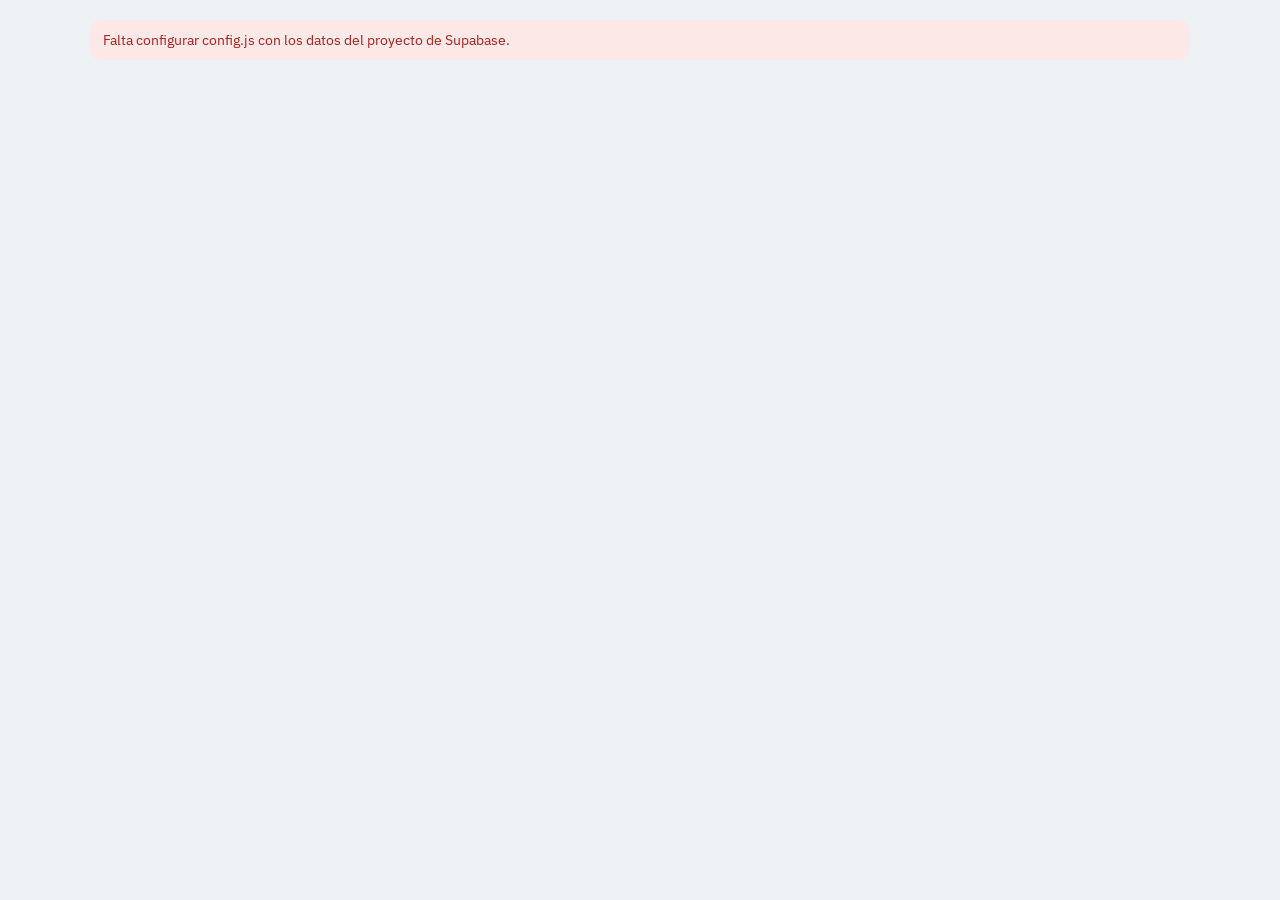
==== admin/index.html @ ba0def21 "Acceso con licencia por dispositivo y panel de administración - Pantalla de entrada con email y clav" ====
<!doctype html>
<html lang="es">
<head>
<meta charset="utf-8">
<meta name="viewport" content="width=device-width, initial-scale=1, viewport-fit=cover">
<title>Panel CCTT Granada</title>
<meta name="robots" content="noindex">
<link rel="icon" href="../icons/icon-192.png" type="image/png">
<link rel="stylesheet" href="https://fonts.googleapis.com/css2?family=IBM+Plex+Mono:wght@500;600&family=IBM+Plex+Sans:wght@400;500;600&display=swap">
<link rel="stylesheet" href="../styles.css">
<style>
/* Layout: una columna de secciones; tablas con scroll propio en móvil */
html,body{height:auto}
body{overflow:auto}
main{max-width:1100px;margin:0 auto;padding-block:20px 48px;padding-left:max(16px,env(safe-area-inset-left,0px));padding-right:max(16px,env(safe-area-inset-right,0px));display:flex;flex-direction:column;gap:22px}
header.top{display:flex;align-items:center;gap:12px;flex-wrap:wrap}
header.top h1{font-size:20px;margin:0;flex:1;letter-spacing:-.01em}
header.top .quien{color:var(--muted);font-size:13px}
section{background:var(--surface);border:1px solid var(--line);border-radius:14px;padding:16px;display:flex;flex-direction:column;gap:12px;min-width:0}
section h2{font-size:15px;margin:0;display:flex;align-items:center;gap:8px}
section h2 .cuenta{font:600 12px var(--mono);background:var(--bg);border:1px solid var(--line);border-radius:999px;padding:2px 8px;color:var(--muted)}
.vacio{color:var(--muted);font-size:14px;margin:0}
.btn{border:1px solid var(--line);background:var(--bg);color:var(--fg);font:600 13px var(--sans);border-radius:9px;padding:8px 11px;cursor:pointer;white-space:nowrap}
.btn:hover{filter:brightness(1.04)}
.btn.prim{background:var(--accent);border-color:var(--accent);color:var(--accent-fg)}
.btn.peligro{color:var(--open-fg)}
.btn:disabled{opacity:.55;cursor:wait}
.btn:focus-visible,input:focus-visible{outline:2px solid var(--accent);outline-offset:2px}
input[type=text],input[type=email],input[type=tel],input[type=password],input[type=date]{font:15px var(--sans);color:var(--fg);background:var(--bg);border:1px solid var(--line);border-radius:9px;padding:8px 10px;min-width:0}
.solis{display:grid;grid-template-columns:repeat(auto-fill,minmax(280px,1fr));gap:10px}
.soli{border:1px solid var(--line);border-radius:12px;padding:12px;display:flex;flex-direction:column;gap:6px;background:var(--bg)}
.soli .nom{font-weight:600}
.soli .dato{font-size:13.5px;overflow-wrap:anywhere}
.soli .dato a{color:var(--accent)}
.soli .msg{font-size:13px;color:var(--muted);font-style:italic}
.soli .fecha{font-size:12px;color:var(--muted)}
.soli .acc{display:flex;gap:6px;flex-wrap:wrap;align-items:center;margin-top:4px}
.soli .acc label{font-size:12px;color:var(--muted)}
.tabla{overflow-x:auto}
table{width:100%;border-collapse:collapse;font-size:13.5px}
th{text-align:left;font-size:11.5px;letter-spacing:.06em;text-transform:uppercase;color:var(--muted);padding:6px 8px;border-bottom:1px solid var(--line);white-space:nowrap}
td{padding:9px 8px;border-bottom:1px solid var(--line);vertical-align:top}
td .sub{display:block;color:var(--muted);font-size:12px;overflow-wrap:anywhere;max-width:260px}
td.acc{white-space:nowrap}
td.acc .btn{padding:6px 9px;font-size:12.5px;margin:0 4px 4px 0}
.pill{display:inline-block;font:600 11.5px var(--sans);letter-spacing:.05em;padding:3px 8px;border-radius:6px;text-transform:uppercase}
.pill.ok{background:var(--closed-bg);color:var(--closed-fg)}
.pill.no{background:var(--open-bg);color:var(--open-fg)}
.pill.neutro{background:var(--bg);color:var(--muted);border:1px solid var(--line)}
form.fila{display:flex;gap:8px;flex-wrap:wrap;align-items:end}
form.fila .campo{display:flex;flex-direction:column;gap:4px;flex:1 1 160px}
form.fila label{font-size:12px;color:var(--muted);font-weight:600}
#clave-nueva{border:2px solid var(--accent);border-radius:14px;padding:16px;display:flex;flex-direction:column;gap:10px;background:var(--surface)}
#clave-nueva .clave{font:600 26px var(--mono);letter-spacing:.04em;user-select:all;overflow-wrap:anywhere}
#clave-nueva .acc{display:flex;gap:8px;flex-wrap:wrap}
#clave-nueva a.btn{text-decoration:none}
.capas{display:flex;gap:8px;flex-wrap:wrap}
.capas .pill{text-transform:none;letter-spacing:0;font-size:12.5px}
#login{max-width:380px;margin:10vh auto 0;display:flex;flex-direction:column;gap:12px}
#login form{display:flex;flex-direction:column;gap:8px}
#aviso{margin:0;padding:10px 12px;border-radius:10px;border:1px solid var(--line);background:var(--surface);font-size:14px}
#aviso.error{background:var(--open-bg);color:var(--open-fg);border-color:transparent}
details summary{cursor:pointer;color:var(--muted);font-size:13.5px}
</style>
</head>
<body>
<main>
  <p id="aviso" role="status" hidden></p>

  <div id="login" hidden>
    <h1 style="margin:0;font-size:20px">Panel de administración</h1>
    <form id="f-login">
      <input id="l-email" type="email" placeholder="Email" autocomplete="username" required>
      <input id="l-clave" type="password" placeholder="Contraseña" autocomplete="current-password" required>
      <button class="btn prim" type="submit">Entrar</button>
    </form>
  </div>

  <div id="panel" hidden style="display:contents">
    <header class="top">
      <h1>Panel CCTT Granada</h1>
      <span class="quien" id="quien"></span>
      <button class="btn" id="b-recargar" type="button">Actualizar</button>
      <button class="btn" id="b-salir" type="button">Salir</button>
    </header>

    <div id="clave-nueva" hidden></div>

    <section>
      <h2>Solicitudes pendientes <span class="cuenta" id="n-pend">0</span></h2>
      <div class="solis" id="pendientes"></div>
      <details>
        <summary>Solicitudes ya resueltas</summary>
        <div class="tabla"><table><thead><tr><th>Fecha</th><th>Nombre</th><th>Email</th><th>Teléfono</th><th>Estado</th></tr></thead><tbody id="resueltas"></tbody></table></div>
      </details>
    </section>

    <section>
      <h2>Licencias <span class="cuenta" id="n-lic">0</span></h2>
      <div class="tabla"><table>
        <thead><tr><th>Usuario</th><th>Estado</th><th>Dispositivo</th><th>Último acceso</th><th>Caduca</th><th>Acciones</th></tr></thead>
        <tbody id="licencias"></tbody>
      </table></div>
    </section>

    <section>
      <h2>Alta manual</h2>
      <form class="fila" id="f-alta">
        <div class="campo"><label for="m-email">Email</label><input id="m-email" type="email" required></div>
        <div class="campo"><label for="m-nombre">Nombre</label><input id="m-nombre" type="text"></div>
        <div class="campo"><label for="m-tel">Teléfono</label><input id="m-tel" type="tel"></div>
        <div class="campo"><label for="m-caduca">Caduca (opcional)</label><input id="m-caduca" type="date"></div>
        <button class="btn prim" type="submit">Crear y generar clave</button>
      </form>
    </section>

    <section>
      <h2>Ubicaciones</h2>
      <p class="vacio" id="datos-fecha"></p>
      <p class="vacio">Elige los KMZ (CCTT, elementos de maniobra y apoyos de MT). Solo se suben el código y la posición de cada elemento; el resto de datos de las fichas no sale de este ordenador.</p>
      <form class="fila" id="f-datos">
        <div class="campo"><label for="d-kmz">Archivos KMZ</label><input id="d-kmz" type="file" accept=".kmz,.kml" multiple required></div>
        <button class="btn" type="submit" id="b-leer">Leer archivos</button>
      </form>
      <div class="capas" id="d-capas"></div>
      <div><button class="btn prim" type="button" id="b-publicar" hidden>Publicar ubicaciones</button></div>
    </section>
  </div>
</main>
<script src="../config.js"></script>
<script src="../lib/supabase.js"></script>
<script src="../lib/jszip.min.js"></script>
<script src="kmz.js"></script>
<script src="admin.js"></script>
</body>
</html>
---- styles.css ----
:root{padding-top:env(safe-area-inset-top,0px);padding-bottom:env(safe-area-inset-bottom,0px);box-sizing:border-box}
body{margin:0}
[hidden]{display:none!important}
/* Layout: one-screen field tool — map fills the screen, search floats on top, the selected CT opens as a bottom sheet. */
:root{
  --bg:#eef1f4; --surface:#ffffff; --fg:#17212b; --muted:#5b6876; --line:#d5dbe2;
  --accent:#1f5fbf; --accent-fg:#ffffff;
  --endesa:#178a5a; --ext:#d9771b; --ddmm:#6a43c9; --apoyo:#5a6b7b; --sel:#c2185b; --ring:#ffffff;
  --open-bg:#fde8e8; --open-fg:#a3201c; --closed-bg:#e3f1ea; --closed-fg:#17603f;
  --shadow:0 6px 24px rgba(15,30,50,.18);
  --sans:"IBM Plex Sans",system-ui,-apple-system,"Segoe UI",Roboto,sans-serif;
  --mono:"IBM Plex Mono",ui-monospace,SFMono-Regular,Menlo,Consolas,monospace;
}
@media (prefers-color-scheme: dark){:root:not([data-theme="light"]){
  --bg:#10161d; --surface:#18212b; --fg:#e6ebf0; --muted:#97a3b0; --line:#2b3744;
  --accent:#6ea2f0; --accent-fg:#0b1420;
  --endesa:#3cc489; --ext:#f29a45; --ddmm:#a98bf5; --apoyo:#a9b8c6; --sel:#f06292;
  --open-bg:#4a1c1c; --open-fg:#ffb3ad; --closed-bg:#173a2a; --closed-fg:#8fe0b6;
  --shadow:0 6px 24px rgba(0,0,0,.5); color-scheme:dark}}
:root[data-theme="dark"]{
  --bg:#10161d; --surface:#18212b; --fg:#e6ebf0; --muted:#97a3b0; --line:#2b3744;
  --accent:#6ea2f0; --accent-fg:#0b1420;
  --endesa:#3cc489; --ext:#f29a45; --ddmm:#a98bf5; --apoyo:#a9b8c6; --sel:#f06292;
  --open-bg:#4a1c1c; --open-fg:#ffb3ad; --closed-bg:#173a2a; --closed-fg:#8fe0b6;
  --shadow:0 6px 24px rgba(0,0,0,.5); color-scheme:dark}
html,body{height:100%}
body{background:var(--bg);color:var(--fg);font-family:var(--sans);font-size:15px;overflow:hidden}
#app{position:relative;height:100%}
#map{position:absolute;inset:0;background:var(--bg)}
.leaflet-container{font-family:var(--sans);background:var(--bg)}
.leaflet-control-attribution{font-size:10px}

/* top bar */
#top{position:absolute;z-index:1150;top:10px;left:max(12px,env(safe-area-inset-left,0px));right:max(12px,env(safe-area-inset-right,0px));
  max-width:460px;display:flex;flex-direction:column;gap:8px;pointer-events:none}
#top>*{pointer-events:auto}
.searchbox{display:flex;align-items:center;gap:6px;background:var(--surface);border:1px solid var(--line);border-radius:12px;box-shadow:var(--shadow);padding:4px 4px 4px 12px}
.searchbox svg{flex:none;color:var(--muted)}
#q{flex:1;min-width:0;border:0;outline:0;background:transparent;color:var(--fg);font:500 16px/1.2 var(--sans);padding:10px 4px}
#q::-webkit-search-cancel-button{display:none;-webkit-appearance:none}
#q::placeholder{color:var(--muted);font-weight:400}
.iconbtn{flex:none;border:0;background:transparent;color:var(--muted);width:40px;height:40px;border-radius:9px;display:grid;place-items:center;cursor:pointer}
.iconbtn:hover{background:var(--bg);color:var(--fg)}
.iconbtn:focus-visible,button:focus-visible,a:focus-visible,#q:focus-visible{outline:2px solid var(--accent);outline-offset:2px}
.filters{display:flex;gap:6px;flex-wrap:wrap}
.chip{display:inline-flex;align-items:center;gap:6px;border:1px solid var(--line);background:var(--surface);color:var(--fg);
  border-radius:999px;padding:6px 11px;font:500 13px var(--sans);cursor:pointer;box-shadow:0 2px 8px rgba(15,30,50,.10)}
.chip .dot{width:10px;height:10px;border-radius:50%}
.chip[aria-pressed="false"]{color:var(--muted)}
.chip[aria-pressed="false"] .dot{background:transparent!important;border:2px solid currentColor;width:6px;height:6px}
.chip.far{opacity:.6}
.chip.far::after{content:"acerca";font:500 11px var(--sans);color:var(--muted)}
.chip .n{font:500 12px var(--mono);color:var(--muted);font-variant-numeric:tabular-nums}

#results{background:var(--surface);border:1px solid var(--line);border-radius:12px;box-shadow:var(--shadow);max-height:min(52vh,420px);overflow-y:auto;overscroll-behavior:contain}
#results .meta{padding:8px 14px;font-size:12px;color:var(--muted);border-bottom:1px solid var(--line);letter-spacing:.02em}
.res{display:flex;align-items:center;gap:10px;width:100%;text-align:left;border:0;border-bottom:1px solid var(--line);background:transparent;color:var(--fg);padding:10px 14px;cursor:pointer;font:inherit}
.res:last-child{border-bottom:0}
.res:hover,.res.active{background:var(--bg)}
.res .dot{flex:none;width:10px;height:10px;border-radius:50%;background:var(--c)}
.dot.open{background:var(--ring)!important;box-shadow:inset 0 0 0 2.5px var(--c)}
.res .code{font:600 15px var(--mono)}
.res .sub{font-size:12.5px;color:var(--muted);white-space:nowrap;overflow:hidden;text-overflow:ellipsis;min-width:0}
.res .txt{display:flex;flex-direction:column;min-width:0}
mark{background:color-mix(in srgb,var(--accent) 22%,transparent);color:inherit;border-radius:3px}

/* side buttons */
#side{position:absolute;z-index:1000;right:max(12px,env(safe-area-inset-right,0px));bottom:calc(28px + env(safe-area-inset-bottom,0px));display:flex;flex-direction:column;gap:8px}
#side .iconbtn{background:var(--surface);border:1px solid var(--line);box-shadow:var(--shadow);width:44px;height:44px;color:var(--fg)}
#side .iconbtn.on{background:var(--accent);color:var(--accent-fg);border-color:var(--accent)}
body.sheet-open #side{bottom:calc(var(--sheet-h,0px) + 16px)}

/* sheet */
#sheet{position:absolute;z-index:1100;left:0;right:0;bottom:0;background:var(--surface);border-top:1px solid var(--line);
  border-radius:16px 16px 0 0;box-shadow:0 -8px 30px rgba(15,30,50,.22);
  padding:10px max(16px,env(safe-area-inset-right,0px)) calc(16px + env(safe-area-inset-bottom,0px)) max(16px,env(safe-area-inset-left,0px));
  max-height:72vh;overflow-y:auto;display:flex;flex-direction:column;gap:14px}
@media (min-width:760px){#sheet{left:max(12px,env(safe-area-inset-left,0px));right:auto;width:420px;bottom:12px;border-radius:16px;border:1px solid var(--line)}}
.grab{align-self:center;width:38px;height:4px;border-radius:4px;background:var(--line)}
.sh-head{display:flex;align-items:flex-start;gap:12px}
.sh-head .t{flex:1;min-width:0;display:flex;flex-direction:column;gap:4px}
.eyebrow{font-size:11.5px;letter-spacing:.08em;text-transform:uppercase;color:var(--muted);font-weight:600;display:flex;align-items:center;gap:6px}
.eyebrow .dot{width:9px;height:9px;border-radius:50%;background:var(--c)}
.state{display:inline-block;vertical-align:middle;margin-left:10px;padding:3px 8px;border-radius:6px;font:600 12px var(--sans);letter-spacing:.06em}
.state.is-open{background:var(--open-bg);color:var(--open-fg)}
.state.is-closed{background:var(--closed-bg);color:var(--closed-fg)}
.sh-code{font:600 28px/1.1 var(--mono);letter-spacing:-.01em;overflow-wrap:anywhere}
.coords{font:500 13px var(--mono);color:var(--muted);font-variant-numeric:tabular-nums}
.nav-title{font-size:13px;font-weight:600;color:var(--muted)}
.navgrid{display:grid;grid-template-columns:1fr 1fr;gap:8px}
.navbtn{display:flex;align-items:center;justify-content:center;gap:8px;min-height:46px;border-radius:11px;border:1px solid var(--line);
  background:var(--bg);color:var(--fg);font:600 14.5px var(--sans);text-decoration:none;cursor:pointer;padding:8px 10px;text-align:center}
.navbtn.primary{grid-column:1/-1;background:var(--accent);color:var(--accent-fg);border-color:var(--accent);font-size:16px;min-height:52px}
.navbtn:hover{filter:brightness(1.05)}
.hint{font-size:12px;color:var(--muted);line-height:1.45}
table.det{width:100%;border-collapse:collapse;font-size:13.5px}
table.det td{padding:6px 0;border-bottom:1px solid var(--line);vertical-align:top}
table.det td:first-child{color:var(--muted);width:46%;padding-right:10px}
table.det td:last-child{font-variant-numeric:tabular-nums;overflow-wrap:anywhere}
#toast{position:absolute;z-index:1200;left:50%;transform:translateX(-50%);top:calc(70px + env(safe-area-inset-top,0px));background:var(--fg);color:var(--bg);
  padding:9px 14px;border-radius:10px;font-size:13.5px;box-shadow:var(--shadow);max-width:calc(100% - 32px)}
#tilenote{position:absolute;z-index:900;left:50%;transform:translateX(-50%);bottom:calc(10px + env(safe-area-inset-bottom,0px));background:var(--surface);color:var(--muted);
  border:1px solid var(--line);padding:6px 12px;border-radius:999px;font-size:12px;max-width:calc(100% - 100px);text-align:center}
body.sheet-open #tilenote{display:none}
@media (prefers-reduced-motion:no-preference){#sheet{animation:up .18s ease-out}@keyframes up{from{transform:translateY(24px);opacity:.6}}}

/* Acceso: pantalla de entrada y solicitud */
#acceso{position:fixed;inset:0;z-index:2000;overflow-y:auto;background:var(--bg);
  padding:max(24px,env(safe-area-inset-top,0px)) max(16px,env(safe-area-inset-right,0px)) max(24px,env(safe-area-inset-bottom,0px)) max(16px,env(safe-area-inset-left,0px));
  display:flex;align-items:flex-start;justify-content:center}
.acceso-caja{width:100%;max-width:400px;margin-top:6vh;display:flex;flex-direction:column;gap:16px}
.marca{display:flex;align-items:center;gap:12px}
.marca img{border-radius:10px;flex:none}
.marca strong{display:block;font-size:20px;letter-spacing:-.01em}
.marca span{display:block;color:var(--muted);font-size:13.5px;line-height:1.4}
.pestanas{display:grid;grid-template-columns:1fr 1fr;background:var(--surface);border:1px solid var(--line);border-radius:12px;padding:4px;gap:4px}
.pestanas button{border:0;background:transparent;color:var(--muted);font:600 14px var(--sans);padding:10px;border-radius:9px;cursor:pointer}
.pestanas button[aria-selected="true"]{background:var(--accent);color:var(--accent-fg)}
#acceso form{display:flex;flex-direction:column;gap:6px;background:var(--surface);border:1px solid var(--line);border-radius:14px;padding:16px}
#acceso label{font-size:13px;font-weight:600;color:var(--muted);margin-top:6px}
#acceso label .opc{font-weight:400}
#acceso input,#acceso textarea{font:16px var(--sans);color:var(--fg);background:var(--bg);border:1px solid var(--line);border-radius:10px;padding:11px 12px;width:100%;box-sizing:border-box}
#acceso input:focus-visible,#acceso textarea:focus-visible{outline:2px solid var(--accent);outline-offset:1px}
#acceso button[type=submit]{margin-top:12px;width:100%}
#acceso button:disabled{opacity:.6;cursor:wait}
#acceso .trampa{position:absolute;left:-9999px;width:1px;height:1px;opacity:0}
#acceso-aviso{margin:0;padding:10px 12px;border-radius:10px;background:var(--surface);border:1px solid var(--line);font-size:14px;line-height:1.4}
#acceso-aviso.error{background:var(--open-bg);color:var(--open-fg);border-color:transparent}
#acceso .ok{margin:0;padding:14px;border-radius:12px;background:var(--closed-bg);color:var(--closed-fg);font-weight:500;line-height:1.45}
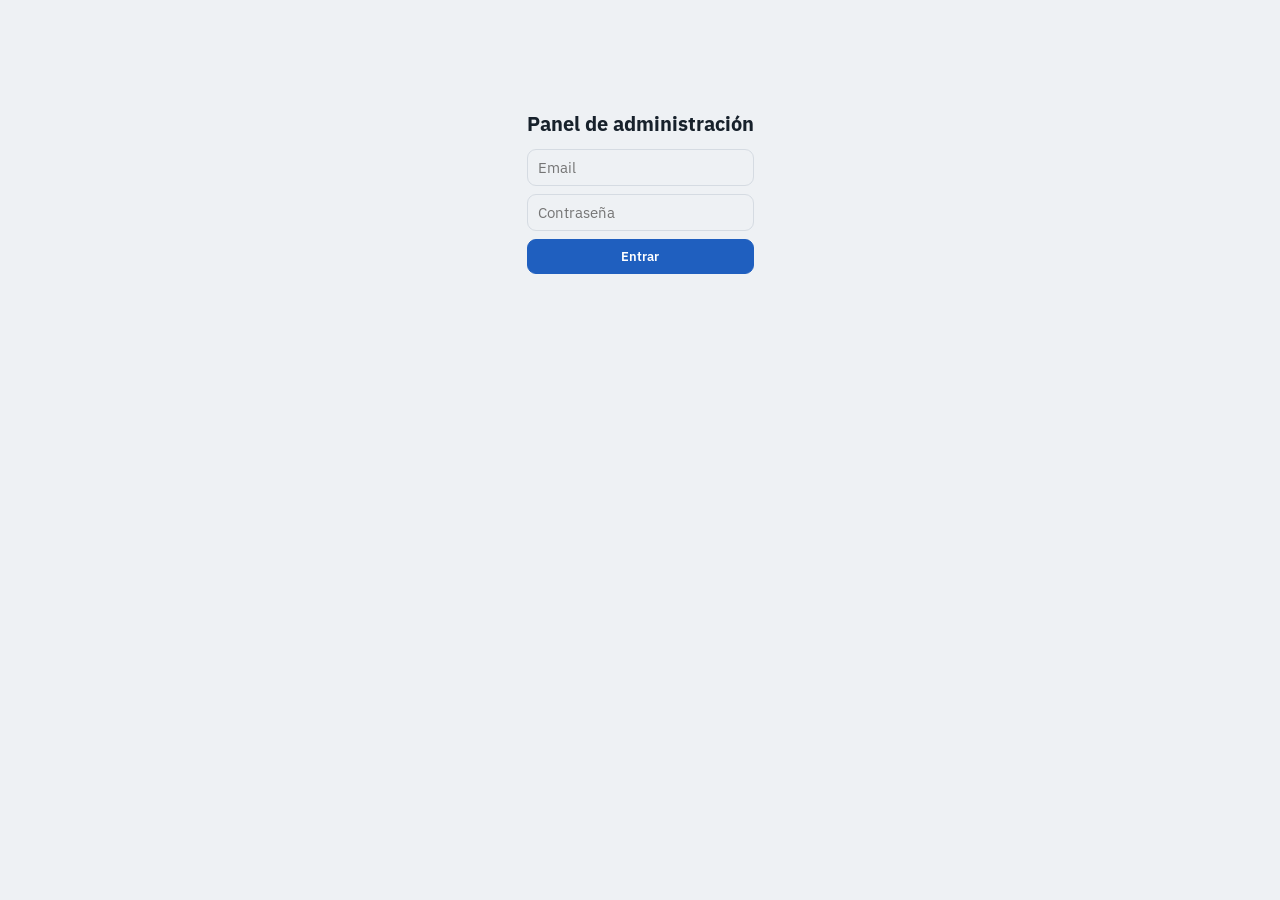
==== commit ff23ba30: "Mensaje de pago y conversación con el solicitante por Telegram - Tras solicitar acceso, la app ofrec" ====
--- a/admin/index.html
+++ b/admin/index.html
@@ -61,6 +61,10 @@
 #aviso{margin:0;padding:10px 12px;border-radius:10px;border:1px solid var(--line);background:var(--surface);font-size:14px}
 #aviso.error{background:var(--open-bg);color:var(--open-fg);border-color:transparent}
 details summary{cursor:pointer;color:var(--muted);font-size:13.5px}
+.pago{display:flex;flex-direction:column;gap:8px}
+.pago textarea{font:15px/1.45 var(--sans);color:var(--fg);background:var(--bg);border:1px solid var(--line);border-radius:10px;padding:10px 12px;width:100%;box-sizing:border-box;resize:vertical}
+.pago textarea:focus-visible{outline:2px solid var(--accent);outline-offset:1px}
+code{font:13px var(--mono);background:var(--bg);border:1px solid var(--line);border-radius:5px;padding:0 4px}
 </style>
 </head>
 <body>
@@ -93,6 +97,15 @@
         <summary>Solicitudes ya resueltas</summary>
         <div class="tabla"><table><thead><tr><th>Fecha</th><th>Nombre</th><th>Email</th><th>Teléfono</th><th>Estado</th></tr></thead><tbody id="resueltas"></tbody></table></div>
       </details>
+    </section>
+
+    <section>
+      <h2>Mensaje de pago</h2>
+      <p class="vacio">Es lo que envía el botón «💳 Enviar mensaje de pago» de Telegram. Pon cómo y cuánto se paga, y qué hacer después (por ejemplo, enviar el justificante por este mismo chat). Puedes usar <code>{nombre}</code> y se sustituirá por el nombre del solicitante.</p>
+      <form id="f-pago" class="pago">
+        <textarea id="p-texto" rows="6" maxlength="3000" placeholder="Hola {nombre}, para activar tu acceso…"></textarea>
+        <div><button class="btn prim" type="submit">Guardar mensaje</button></div>
+      </form>
     </section>
 
     <section>
--- a/styles.css
+++ b/styles.css
@@ -127,3 +127,5 @@
 #acceso-aviso{margin:0;padding:10px 12px;border-radius:10px;background:var(--surface);border:1px solid var(--line);font-size:14px;line-height:1.4}
 #acceso-aviso.error{background:var(--open-bg);color:var(--open-fg);border-color:transparent}
 #acceso .ok{margin:0;padding:14px;border-radius:12px;background:var(--closed-bg);color:var(--closed-fg);font-weight:500;line-height:1.45}
+#v-enviada,#tg-enlace{display:flex;flex-direction:column;gap:12px}
+#tg-enlace .hint{margin:0}
